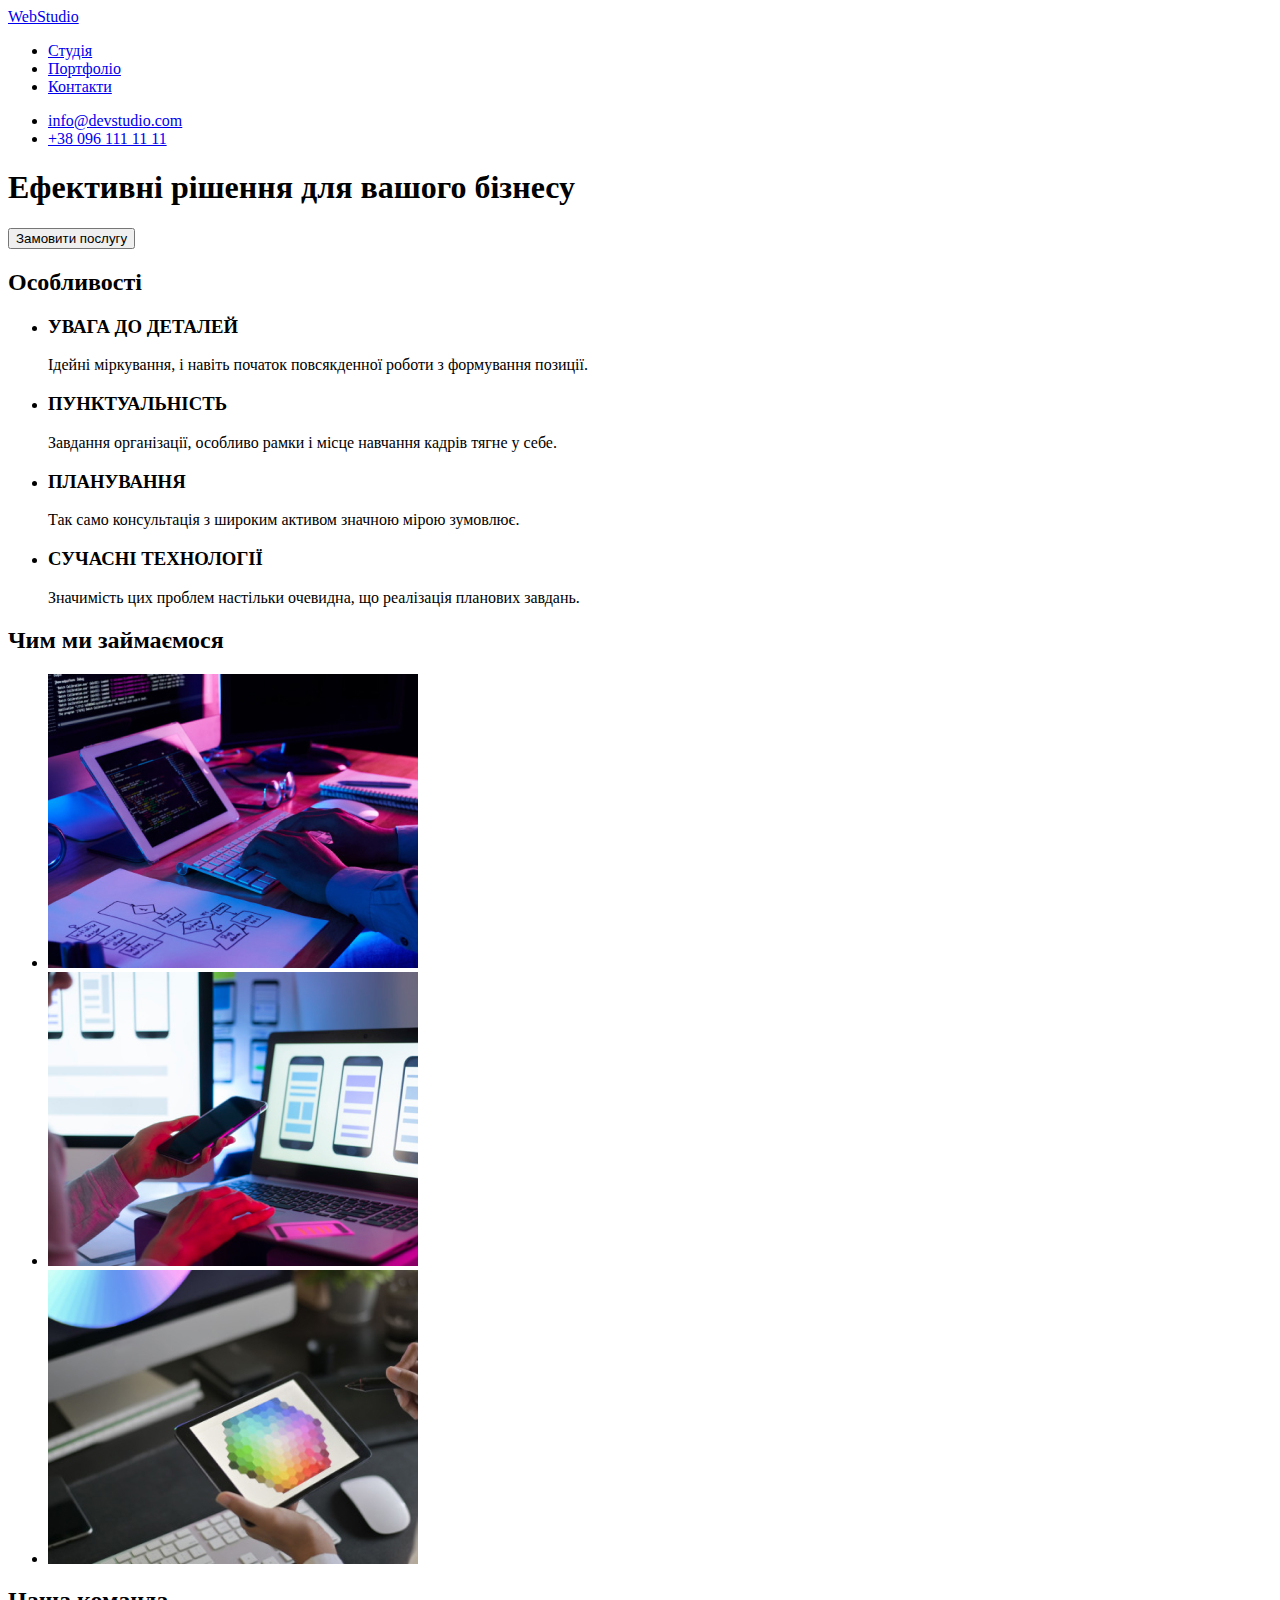
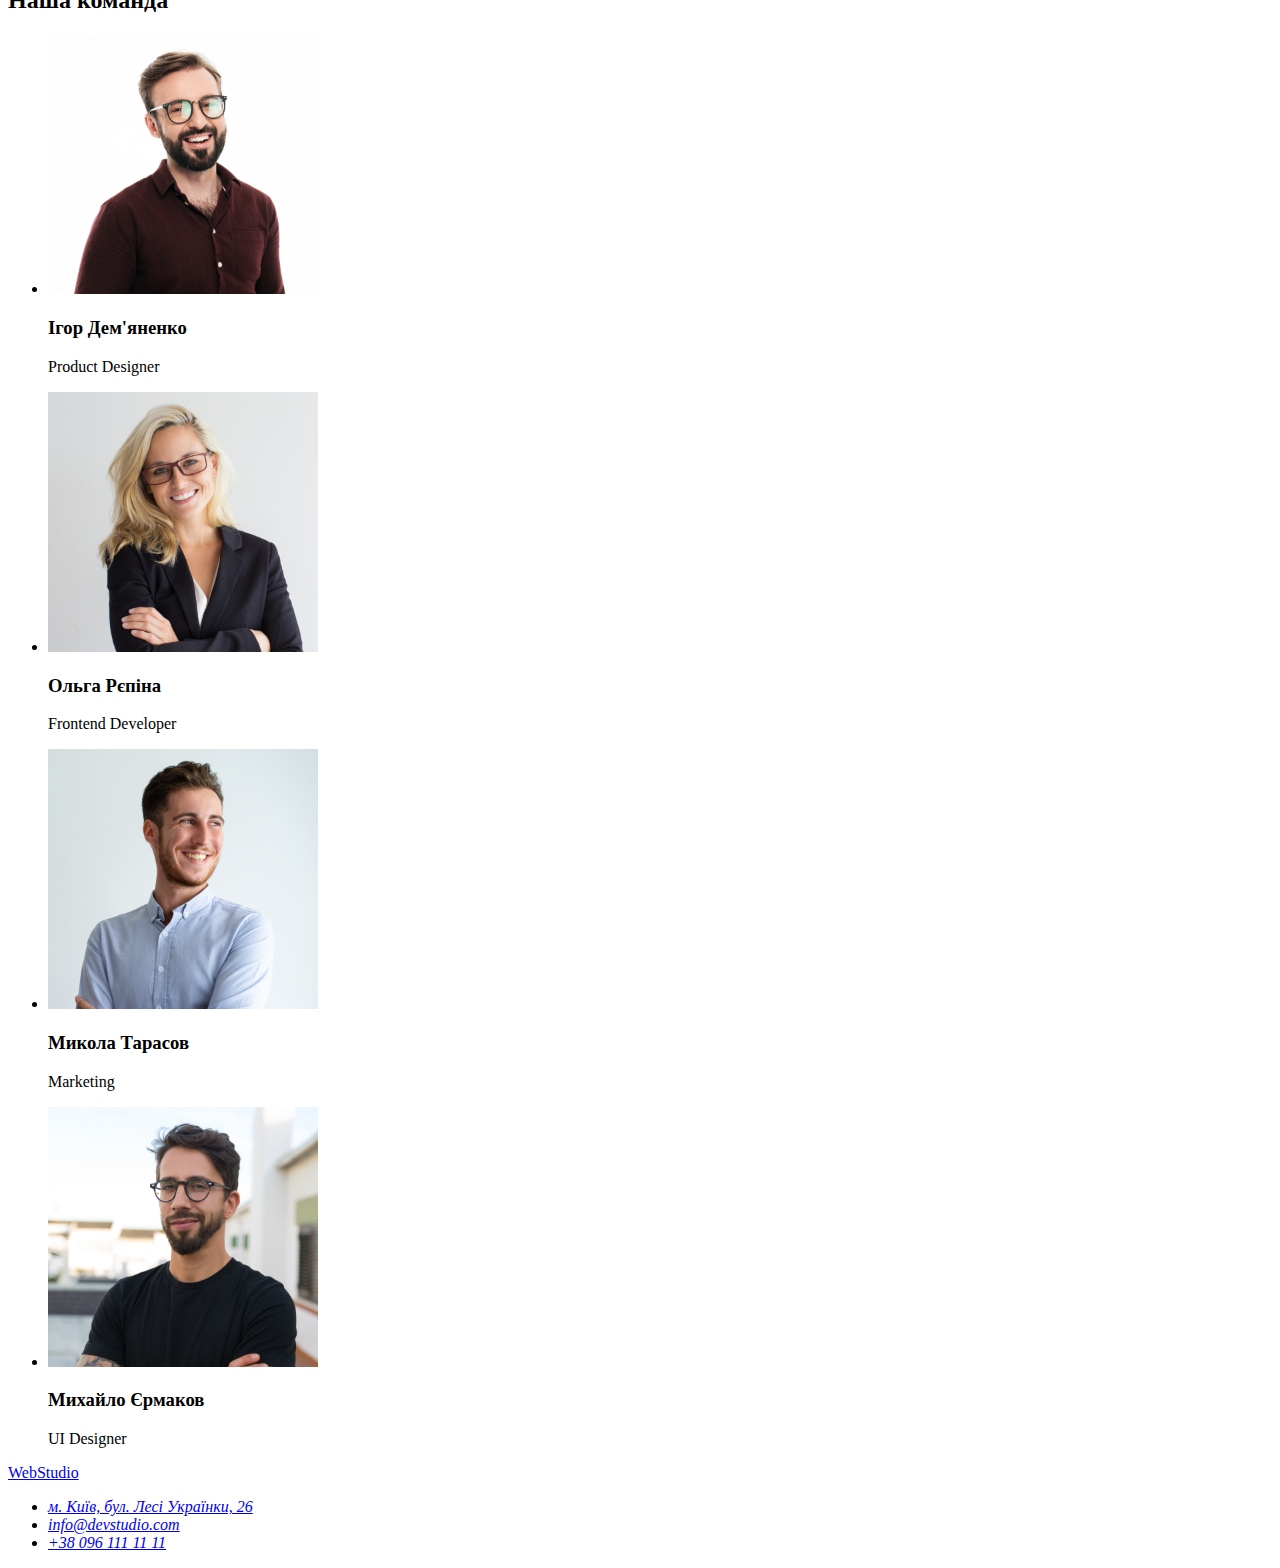
==== index.html @ d6fa27e5 "22.10.2022.20:12" ====
<!DOCTYPE html>
<html lang="en">
  <head>
    <meta charset="UTF-8" />
    <meta http-equiv="X-UA-Compatible" content="IE=edge" />
    <meta name="viewport" content="width=device-width, initial-scale=1.0" />
    <title>Студія</title>
  </head>
  <body>
    <header>
        <a href="/" class="header-logo">
            WebStudio
        </a>
<nav>
        <ul>
            <li><a href="#">Студія</a></li>
            <li><a href="#">Портфоліо</a></li>
            <li><a href="#">Контакти</a></li>
        </ul>
        </nav>
        <ul>
        <li><a href="mailto:info@devstudio.com">info@devstudio.com</a></li>
<li><a href="tel:+380961111111">+38 096 111 11 11</a></li>
        </ul>
    </header>
<main>
  <section>
    <h1>Ефективні рішення для вашого бізнесу</h1>
 <button type="button">Замовити послугу</button> 
  </section>
  <section>
    <h2>Особливості</h2>
<ul>
  <li>
    <h3>УВАГА ДО ДЕТАЛЕЙ</h3>
    <p>
      Ідейні міркування, і навіть початок повсякденної роботи з формування позиції.
    </p>
  </li>
  <li>
    <h3>ПУНКТУАЛЬНІСТЬ</h3>
    <p>
      Завдання організації, особливо рамки і місце навчання кадрів тягне у себе.
    </p>
  </li>
  <li>
    <h3>ПЛАНУВАННЯ</h3>
    <p>
      Так само консультація з широким активом значною мірою зумовлює.
    </p>
  </li>
  <li>
    <h3>СУЧАСНІ ТЕХНОЛОГІЇ</h3>
    <p>
      Значимість цих проблем настільки очевидна, що реалізація планових завдань.
    </p>
  </li>
  </section>
  <section>
    <h2>Чим ми займаємося</h2>
    <ul>
      <li>
        <img src="./images/box-1.jpg" alt="Людина працює за ПК" width="370"> 
      </li>
      <li>
        <img src="./images/box-2.jpg" alt="Людина працює за телефоном і ПК" width="370"> 
      </li>
      <li>
        <img src="./images/box-3.jpg" alt="Людина працює за планшетом" width="370">
      </li>
    </ul>
  </section>
  <section>
    <h2>Наша команда</h2>
    <ul>
      <li>
        <img src="./images/img.jpg" alt="Працівник студії №1" width="270">
        <h3>Ігор Дем'яненко</h3>
        <p>
          Product Designer
        </p>
      </li>
      <li>
        <img src="./images/g.jpg" alt="Працівник студії №2" width="270">
        <h3>Ольга Рєпіна</h3>
        <p>
          Frontend Developer
        </p>
      </li>
      <li>
        <img src="./images/h.jpg" alt="Працівник студії №3" width="270">
        <h3>Микола Тарасов</h3>
        <p>
          Marketing
        </p>
      </li>
      <li>
        <img src="./images/j.jpg" alt="Працівник студії №4" width="270">
        <h3>Михайло Єрмаков</h3>
        <p>
          UI Designer
        </p>
      </li>
    </ul>
  </section>
</main>
<footer>
  <a href="/">
    WebStudio
  </a>
<address>
  <ul>
    <li>
      <a href="https://goo.gl/maps/Njcj9idbypsD7Gdb8" target="_blank" rel="noopener noreferrer nofollow">м. Київ, бул. Лесі Українки, 26</a>
    </li>
    <li>
      <a href="mailto:info@devstudio.com">info@devstudio.com</a>
    </li>
    <li>
      <a href="tel:+380961111111">+38 096 111 11 11</a>
    </li>
  </ul>
</address>
</footer>
  </body>
</html>
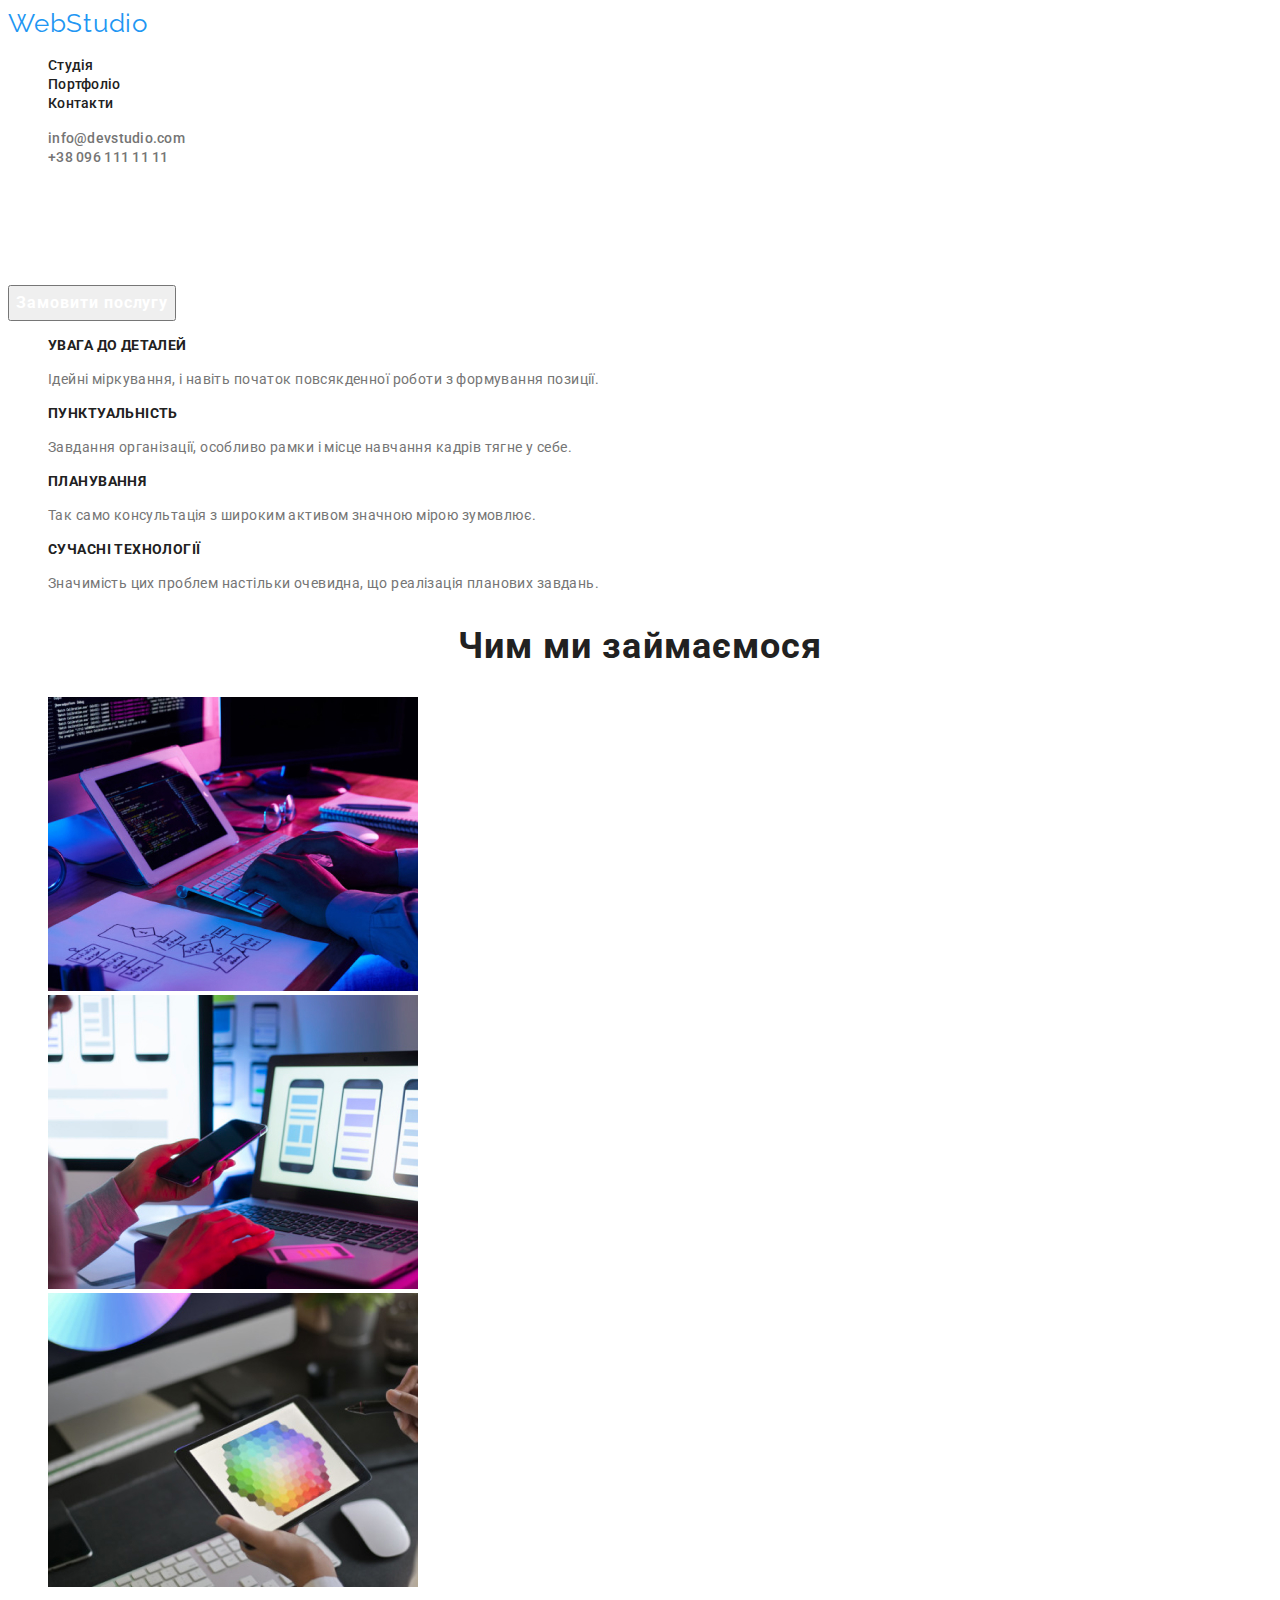
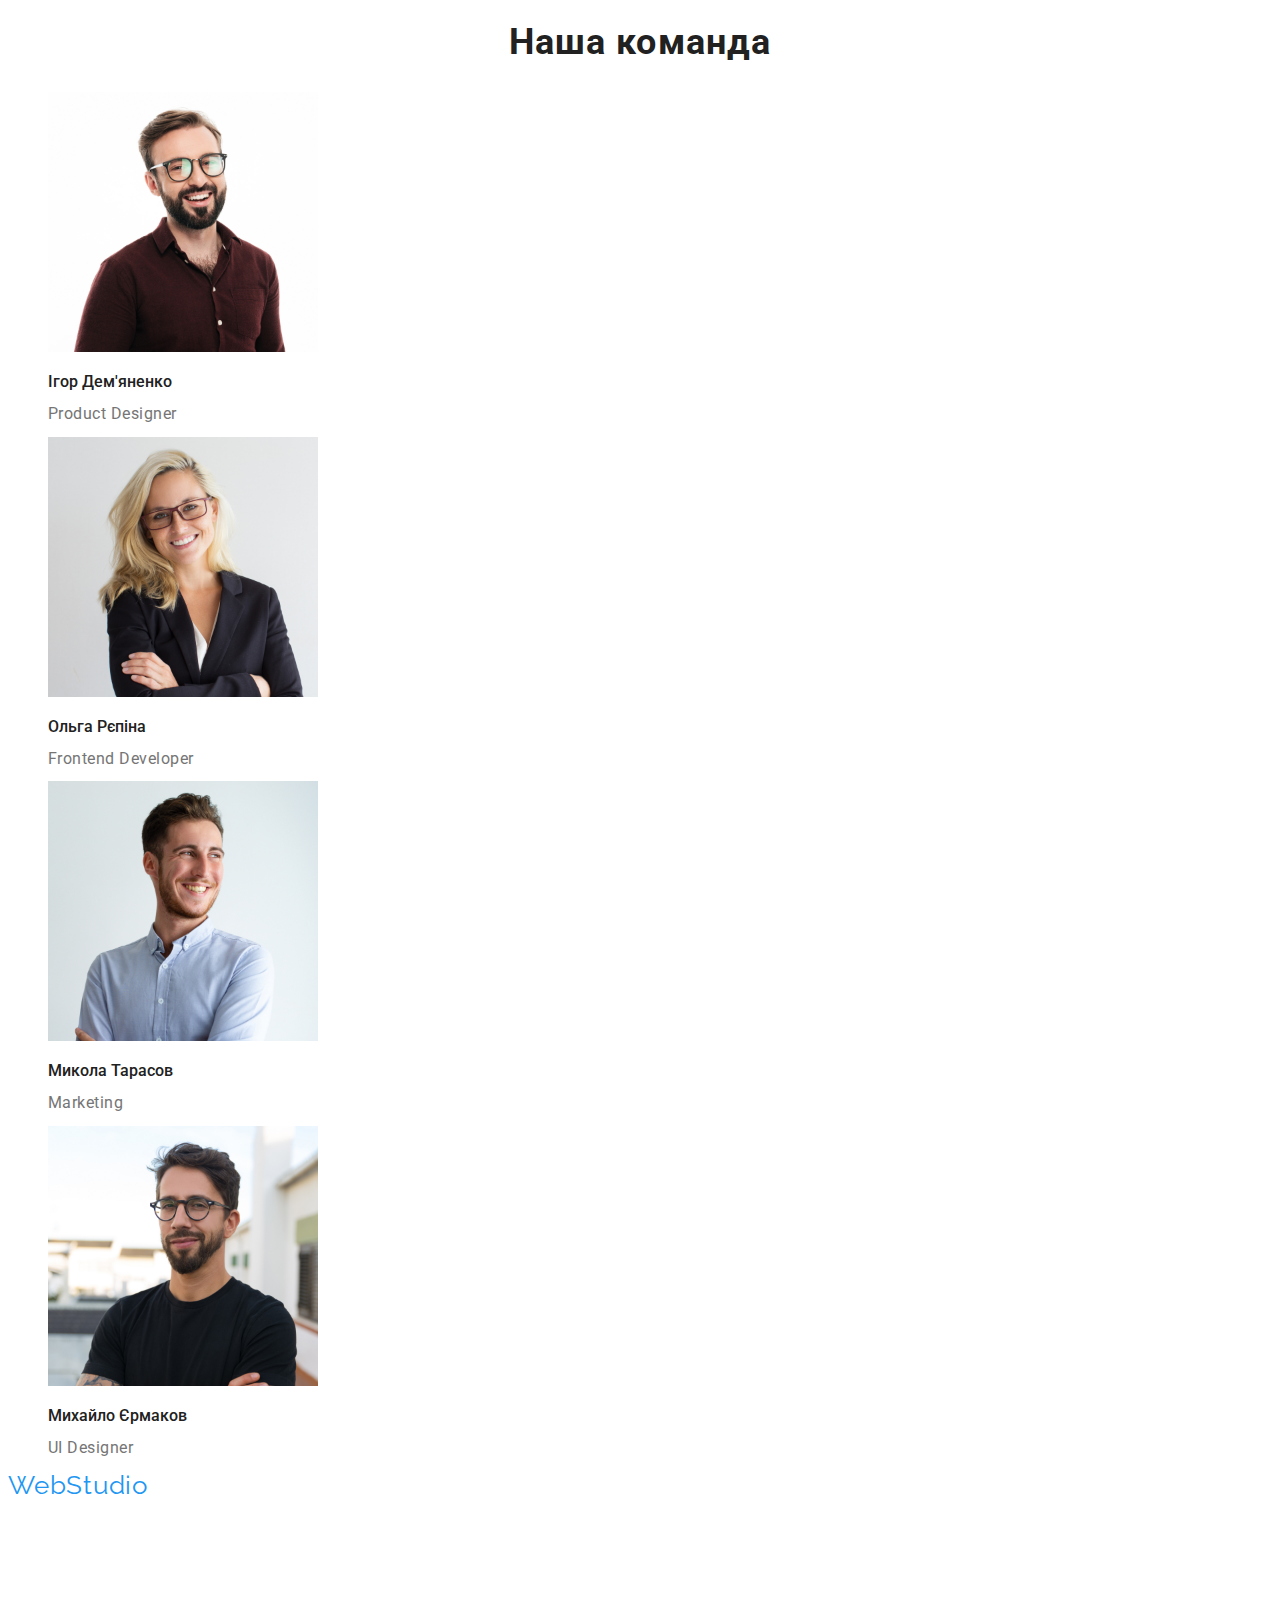
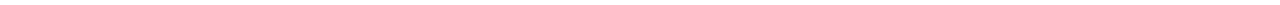
==== commit 78064e9d: "23.10.2022.22:04" ====
--- a/index.html
+++ b/index.html
@@ -5,99 +5,104 @@
     <meta http-equiv="X-UA-Compatible" content="IE=edge" />
     <meta name="viewport" content="width=device-width, initial-scale=1.0" />
     <title>Студія</title>
+    <link rel="preconnect" href="https://fonts.googleapis.com">
+    <link rel="preconnect" href="https://fonts.gstatic.com" crossorigin>
+    <link href="https://fonts.googleapis.com/css2?family=Raleway:wght@700&family=Roboto:wght@400;500;700;900&display=swap"
+      rel="stylesheet">
+    <link rel="stylesheet" href="./css/styles.css">
   </head>
-  <body>
-    <header>
-        <a href="/" class="header-logo">
+  <body class="body">
+    <header class="header">
+        <a href="/" class="logo link">
             WebStudio
         </a>
-<nav>
-        <ul>
-            <li><a href="#">Студія</a></li>
-            <li><a href="#">Портфоліо</a></li>
-            <li><a href="#">Контакти</a></li>
+<nav class="header-nav">
+        <ul class="header-list list">
+            <li class="header-list-item"><a class="header-list-link header-link link" href="#">Студія</a></li>
+            <li class="header-list-item"><a class="header-list-link header-link link" href="#">Портфоліо</a></li>
+            <li class="header-list-item"><a class="header-list-link header-link link" href="#">Контакти</a></li>
         </ul>
         </nav>
-        <ul>
-        <li><a href="mailto:info@devstudio.com">info@devstudio.com</a></li>
-<li><a href="tel:+380961111111">+38 096 111 11 11</a></li>
+        <ul class="header-kontakt-list list">
+        <li><a class="header-kontakt-link header-link link" href="mailto:info@devstudio.com">info@devstudio.com</a></li>
+        <li><a class="header-kontakt-link header-link link" href="tel:+380961111111">+38 096 111 11 11</a></li>
         </ul>
     </header>
 <main>
-  <section>
-    <h1>Ефективні рішення для вашого бізнесу</h1>
- <button type="button">Замовити послугу</button> 
+  <section class="hero">
+    <h1 class="hero-title">Ефективні рішення для вашого бізнесу</h1>
+ <button class="hero-button button" type="button">Замовити послугу</button> 
   </section>
-  <section>
-    <h2>Особливості</h2>
-<ul>
-  <li>
-    <h3>УВАГА ДО ДЕТАЛЕЙ</h3>
-    <p>
+  <section class="peculiarities">
+    <h2 class="visually-hidden">Особливості</h2>
+<ul class="peculiarities-list list">
+  <li class="peculiarities-list-item list" >
+    <h3 class="peculiarities-title">УВАГА ДО ДЕТАЛЕЙ</h3>
+    <p class="peculiarities-text">
       Ідейні міркування, і навіть початок повсякденної роботи з формування позиції.
     </p>
   </li>
-  <li>
-    <h3>ПУНКТУАЛЬНІСТЬ</h3>
-    <p>
+  <li class="peculiarities-list-item list">
+    <h3 class="peculiarities-title">ПУНКТУАЛЬНІСТЬ</h3>
+    <p class="peculiarities-text">
       Завдання організації, особливо рамки і місце навчання кадрів тягне у себе.
     </p>
   </li>
-  <li>
-    <h3>ПЛАНУВАННЯ</h3>
-    <p>
+  <li class="peculiarities-list-item list">
+    <h3 class="peculiarities-title">ПЛАНУВАННЯ</h3>
+    <p class="peculiarities-text">
       Так само консультація з широким активом значною мірою зумовлює.
     </p>
-  </li>
+  </li class="peculiarities-list-item list">
   <li>
-    <h3>СУЧАСНІ ТЕХНОЛОГІЇ</h3>
-    <p>
+    <h3 class="peculiarities-title">СУЧАСНІ ТЕХНОЛОГІЇ</h3>
+    <p class="peculiarities-text">
       Значимість цих проблем настільки очевидна, що реалізація планових завдань.
     </p>
   </li>
   </section>
-  <section>
-    <h2>Чим ми займаємося</h2>
-    <ul>
-      <li>
-        <img src="./images/box-1.jpg" alt="Людина працює за ПК" width="370"> 
+  <section class="activity" >
+    <h2 class="activity-title">Чим ми займаємося</h2>
+    <ul class="activity-list list">
+      <li class="activity-list-item list">
+        <img class="activity-img" src="./images/box-1.jpg" alt="Людина працює за ПК" width="370"> 
       </li>
-      <li>
-        <img src="./images/box-2.jpg" alt="Людина працює за телефоном і ПК" width="370"> 
+      <li class="activity-list-item list">
+        <img class="activity-img" src="./images/box-2.jpg" alt="Людина працює за телефоном і ПК" width="370"> 
       </li>
-      <li>
-        <img src="./images/box-3.jpg" alt="Людина працює за планшетом" width="370">
+      <li class="activity-list-item list">
+        <img class="activity-img" src="./images/box-3.jpg" alt="Людина працює за планшетом" width="370">
       </li>
     </ul>
   </section>
-  <section>
-    <h2>Наша команда</h2>
-    <ul>
-      <li>
-        <img src="./images/img.jpg" alt="Працівник студії №1" width="270">
-        <h3>Ігор Дем'яненко</h3>
-        <p>
+  <section class="team">
+    <h2 class="team-title">Наша команда</h2>
+    <ul class="team-list list">
+      <li class="team-title-item list">
+        <img class="team-img" src="./images/img.jpg" alt="Працівник студії №1" width="270">
+        <h3 class="team-secondary-title">Ігор Дем'яненко</h3>
+        <p class="team-text">
           Product Designer
         </p>
       </li>
-      <li>
-        <img src="./images/g.jpg" alt="Працівник студії №2" width="270">
-        <h3>Ольга Рєпіна</h3>
-        <p>
+      <li class="team-title-item list">
+        <img class="team-img" src="./images/g.jpg" alt="Працівник студії №2" width="270">
+        <h3 class="team-secondary-title">Ольга Рєпіна</h3>
+        <p class="team-text">
           Frontend Developer
         </p>
       </li>
-      <li>
-        <img src="./images/h.jpg" alt="Працівник студії №3" width="270">
-        <h3>Микола Тарасов</h3>
-        <p>
+      <li class="team-title-item list">
+        <img class="team-img" src="./images/h.jpg" alt="Працівник студії №3" width="270">
+        <h3 class="team-secondary-title">Микола Тарасов</h3>
+        <p class="team-text">
           Marketing
         </p>
       </li>
-      <li>
-        <img src="./images/j.jpg" alt="Працівник студії №4" width="270">
-        <h3>Михайло Єрмаков</h3>
-        <p>
+      <li class="team-title-item list">
+        <img class="team-img" src="./images/j.jpg" alt="Працівник студії №4" width="270">
+        <h3 class="team-secondary-title">Михайло Єрмаков</h3>
+        <p class="team-text">
           UI Designer
         </p>
       </li>
@@ -105,19 +110,19 @@
   </section>
 </main>
 <footer>
-  <a href="/">
+  <a href="/" class="logo link">
     WebStudio
   </a>
-<address>
-  <ul>
-    <li>
-      <a href="https://goo.gl/maps/Njcj9idbypsD7Gdb8" target="_blank" rel="noopener noreferrer nofollow">м. Київ, бул. Лесі Українки, 26</a>
+<address class="address-nav">
+  <ul class="address-list list">
+    <li class="address-list-item list">
+      <a class="address-link" href="https://goo.gl/maps/Njcj9idbypsD7Gdb8" target="_blank" rel="noopener noreferrer nofollow">м. Київ, бул. Лесі Українки, 26</a>
     </li>
-    <li>
-      <a href="mailto:info@devstudio.com">info@devstudio.com</a>
+    <li class="address-list-item list">
+      <a class="mail-tel-link" href="mailto:info@devstudio.com">info@devstudio.com</a>
     </li>
-    <li>
-      <a href="tel:+380961111111">+38 096 111 11 11</a>
+    <li class="address-list-item list">
+      <a class="mail-tel-link"href="tel:+380961111111">+38 096 111 11 11</a>
     </li>
   </ul>
 </address>
--- a/css/styles.css
+++ b/css/styles.css
@@ -0,0 +1,152 @@
+.body {
+    font-family: 'Raleway', sans-serif;
+}
+
+.link {
+    text-decoration: none;
+}
+
+.list {
+list-style: none;
+}
+
+.visually-hidden {
+    position: absolute;
+    white-space: nowrap;
+    width: 1px;
+    height: 1px;
+    overflow: hidden;
+    border: 0;
+    padding: 0;
+    clip: rect(0 0 0 0);
+    clip-path: inset(50%);
+    margin: -1px;
+}
+
+.logo {
+    font-size: 26px;
+    line-height: calc(31/26);
+    letter-spacing: 0.03em;
+    color: #2196F3;
+}
+
+.header-list-link {
+font-family: 'Roboto';
+font-weight: 500;
+font-size: 14px;
+line-height: calc(16/14);
+letter-spacing: 0.02em;
+color: #212121;
+}
+
+.header-list-link:hover {
+color: #2196F3;
+}
+
+.header-kontakt-link {
+font-family: 'Roboto';
+font-weight: 500;
+font-size: 14px;
+line-height: calc(16/14);
+letter-spacing: 0.02em;
+color: #757575;
+}
+
+.header-kontakt-link:hover {
+color: #2196F3;
+}
+
+.hero-title {
+font-family: 'Roboto';
+font-weight: 900;
+font-size: 44px;
+line-height: calc(60/44);
+text-align: center;
+letter-spacing: 0.06em;
+text-transform: uppercase;
+color: #FFFFFF;
+}
+
+.hero-button {
+font-family: 'Roboto';
+font-weight: 700;
+font-size: 16px;
+line-height: calc(30/16);
+display: flex;
+align-items: center;
+text-align: center;
+letter-spacing: 0.06em;
+color: #FFFFFF;
+}
+
+.peculiarities-title {
+font-family: 'Roboto';
+font-size: 14px;
+line-height: calc(16/14);
+letter-spacing: 0.03em;
+text-transform: uppercase;
+color: #212121;
+}
+
+.peculiarities-text  {
+font-family: 'Roboto';
+font-size: 14px;
+line-height: calc(24/14);
+letter-spacing: 0.03em;
+color: #757575;
+}
+
+.activity-title {
+font-family: 'Roboto';
+font-size: 36px;
+line-height: calc(42/36);
+text-align: center;
+letter-spacing: 0.03em;
+color: #212121;
+}
+
+.team-title {
+font-family: 'Roboto';
+font-style: normal;
+font-weight: 700;
+font-size: 36px;
+line-height: 42px;
+text-align: center;
+letter-spacing: 0.03em;
+color: #212121;
+}
+
+.team-secondary-title {
+font-family: 'Roboto';
+font-weight: 500;
+font-size: 16px;
+line-height: calc(19/16)
+letter-spacing: 0.03em;
+color: #212121;
+}
+
+.team-text {
+font-family: 'Roboto';
+font-size: 16px;
+line-height: calc(16/19);
+letter-spacing: 0.03em;
+color: #757575;
+}
+
+.address-link {
+font-family: 'Roboto';
+font-style: normal;
+font-weight: 400;
+font-size: 14px;
+line-height: calc(24/14);
+letter-spacing: 0.03em;
+color: #FFFFFF;
+}
+
+.mail-tel-link {
+font-family: 'Roboto';
+font-size: 14px;
+line-height: calc(24/14);
+letter-spacing: 0.03em;
+color: rgba(255, 255, 255, 0.6);
+}
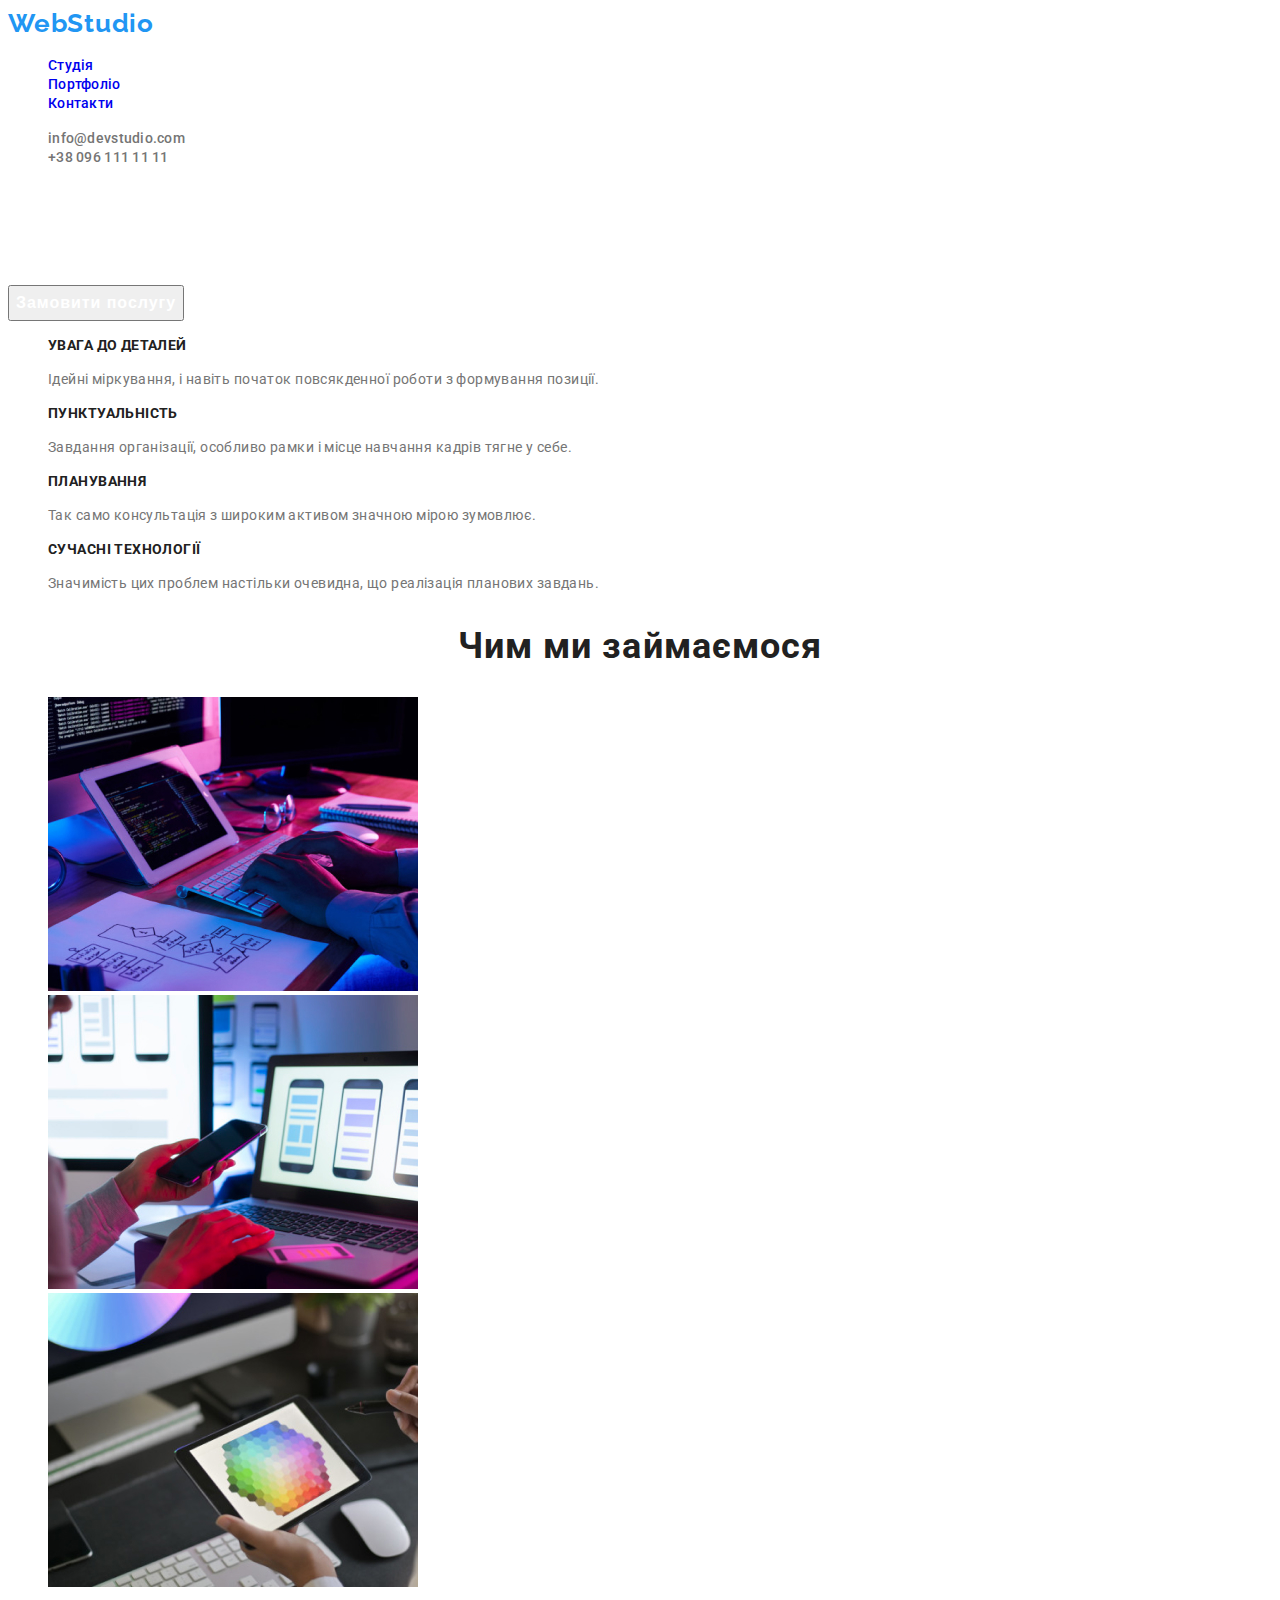
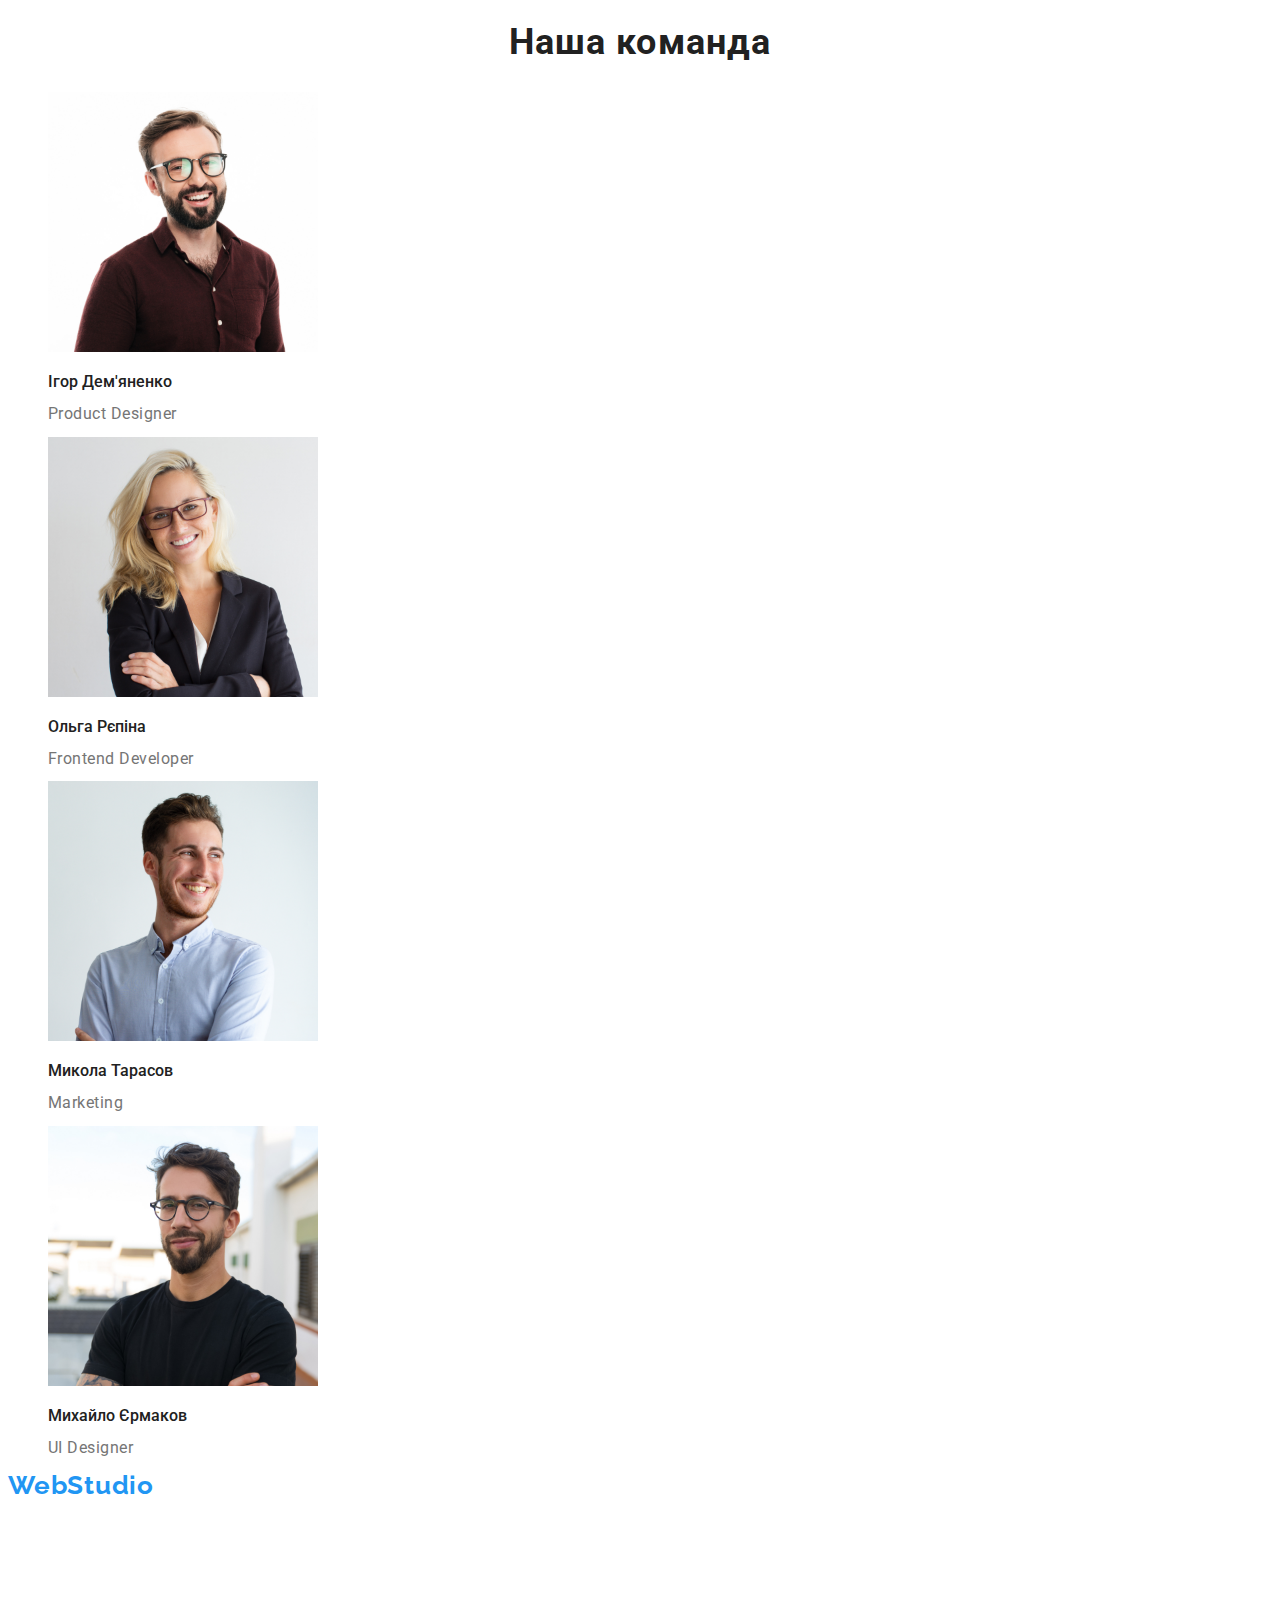
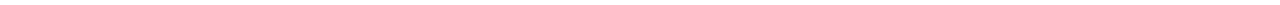
==== commit 477ae1c5: "24.10.2022.18:55" ====
--- a/index.html
+++ b/index.html
@@ -13,13 +13,13 @@
   </head>
   <body class="body">
     <header class="header">
-        <a href="/" class="logo link">
+        <a class="logo link" href="/" >
             WebStudio
         </a>
 <nav class="header-nav">
         <ul class="header-list list">
-            <li class="header-list-item"><a class="header-list-link header-link link" href="#">Студія</a></li>
-            <li class="header-list-item"><a class="header-list-link header-link link" href="#">Портфоліо</a></li>
+            <li class="header-list-item"><a class="header-list-link header-link link" href="/">Студія</a></li>
+            <li class="header-list-item"><a class="header-list-link header-link link" href="http://127.0.0.1:5500/portfolio.html">Портфоліо</a></li>
             <li class="header-list-item"><a class="header-list-link header-link link" href="#">Контакти</a></li>
         </ul>
         </nav>
@@ -53,13 +53,14 @@
     <p class="peculiarities-text">
       Так само консультація з широким активом значною мірою зумовлює.
     </p>
-  </li class="peculiarities-list-item list">
-  <li>
+  </li>
+  <li class="peculiarities-list-item list">
     <h3 class="peculiarities-title">СУЧАСНІ ТЕХНОЛОГІЇ</h3>
     <p class="peculiarities-text">
       Значимість цих проблем настільки очевидна, що реалізація планових завдань.
     </p>
   </li>
+</ul>
   </section>
   <section class="activity" >
     <h2 class="activity-title">Чим ми займаємося</h2>
@@ -78,28 +79,28 @@
   <section class="team">
     <h2 class="team-title">Наша команда</h2>
     <ul class="team-list list">
-      <li class="team-title-item list">
+      <li class="team-list-item list">
         <img class="team-img" src="./images/img.jpg" alt="Працівник студії №1" width="270">
         <h3 class="team-secondary-title">Ігор Дем'яненко</h3>
         <p class="team-text">
           Product Designer
         </p>
       </li>
-      <li class="team-title-item list">
+      <li class="team-list-item list">
         <img class="team-img" src="./images/g.jpg" alt="Працівник студії №2" width="270">
         <h3 class="team-secondary-title">Ольга Рєпіна</h3>
         <p class="team-text">
           Frontend Developer
         </p>
       </li>
-      <li class="team-title-item list">
+      <li class="team-list-item list">
         <img class="team-img" src="./images/h.jpg" alt="Працівник студії №3" width="270">
         <h3 class="team-secondary-title">Микола Тарасов</h3>
         <p class="team-text">
           Marketing
         </p>
       </li>
-      <li class="team-title-item list">
+      <li class="team-list-item list">
         <img class="team-img" src="./images/j.jpg" alt="Працівник студії №4" width="270">
         <h3 class="team-secondary-title">Михайло Єрмаков</h3>
         <p class="team-text">
@@ -116,13 +117,13 @@
 <address class="address-nav">
   <ul class="address-list list">
     <li class="address-list-item list">
-      <a class="address-link" href="https://goo.gl/maps/Njcj9idbypsD7Gdb8" target="_blank" rel="noopener noreferrer nofollow">м. Київ, бул. Лесі Українки, 26</a>
+      <a class="address-link link" href="https://goo.gl/maps/Njcj9idbypsD7Gdb8" target="_blank" rel="noopener noreferrer nofollow">м. Київ, бул. Лесі Українки, 26</a>
     </li>
     <li class="address-list-item list">
-      <a class="mail-tel-link" href="mailto:info@devstudio.com">info@devstudio.com</a>
+      <a class="mail-tel-link link" href="mailto:info@devstudio.com">info@devstudio.com</a>
     </li>
     <li class="address-list-item list">
-      <a class="mail-tel-link"href="tel:+380961111111">+38 096 111 11 11</a>
+      <a class="mail-tel-link link" href="tel:+380961111111">+38 096 111 11 11</a>
     </li>
   </ul>
 </address>
--- a/css/styles.css
+++ b/css/styles.css
@@ -1,5 +1,11 @@
+:root {
+    --main-color:#212121;
+    --second-color:#2196F3;
+}
+
 .body {
-    font-family: 'Raleway', sans-serif;
+    font-family: 'Roboto', sans-serif;
+    color: var(--main-color)
 }
 
 .link {
@@ -24,27 +30,26 @@
 }
 
 .logo {
-    font-size: 26px;
-    line-height: calc(31/26);
-    letter-spacing: 0.03em;
-    color: #2196F3;
+font-family: 'Raleway';
+font-weight: 700;
+font-size: 26px;
+line-height: calc(31/26);
+letter-spacing: 0.03em;
+color: var(--second-color);
 }
 
 .header-list-link {
-font-family: 'Roboto';
 font-weight: 500;
 font-size: 14px;
 line-height: calc(16/14);
 letter-spacing: 0.02em;
-color: #212121;
 }
 
 .header-list-link:hover {
-color: #2196F3;
+color: var(--second-color);
 }
 
 .header-kontakt-link {
-font-family: 'Roboto';
 font-weight: 500;
 font-size: 14px;
 line-height: calc(16/14);
@@ -52,12 +57,11 @@
 color: #757575;
 }
 
-.header-kontakt-link:hover {
-color: #2196F3;
+.header-kontakt-link:hover,:focus {
+color: var(--second-color);
 }
 
 .hero-title {
-font-family: 'Roboto';
 font-weight: 900;
 font-size: 44px;
 line-height: calc(60/44);
@@ -68,7 +72,6 @@
 }
 
 .hero-button {
-font-family: 'Roboto';
 font-weight: 700;
 font-size: 16px;
 line-height: calc(30/16);
@@ -77,19 +80,17 @@
 text-align: center;
 letter-spacing: 0.06em;
 color: #FFFFFF;
+cursor: pointer;
 }
 
 .peculiarities-title {
-font-family: 'Roboto';
 font-size: 14px;
 line-height: calc(16/14);
 letter-spacing: 0.03em;
 text-transform: uppercase;
-color: #212121;
 }
 
 .peculiarities-text  {
-font-family: 'Roboto';
 font-size: 14px;
 line-height: calc(24/14);
 letter-spacing: 0.03em;
@@ -97,36 +98,27 @@
 }
 
 .activity-title {
-font-family: 'Roboto';
 font-size: 36px;
 line-height: calc(42/36);
 text-align: center;
 letter-spacing: 0.03em;
-color: #212121;
 }
 
 .team-title {
-font-family: 'Roboto';
-font-style: normal;
-font-weight: 700;
 font-size: 36px;
 line-height: 42px;
 text-align: center;
 letter-spacing: 0.03em;
-color: #212121;
 }
 
 .team-secondary-title {
-font-family: 'Roboto';
 font-weight: 500;
 font-size: 16px;
 line-height: calc(19/16)
 letter-spacing: 0.03em;
-color: #212121;
 }
 
 .team-text {
-font-family: 'Roboto';
 font-size: 16px;
 line-height: calc(16/19);
 letter-spacing: 0.03em;
@@ -134,19 +126,50 @@
 }
 
 .address-link {
-font-family: 'Roboto';
 font-style: normal;
-font-weight: 400;
 font-size: 14px;
 line-height: calc(24/14);
 letter-spacing: 0.03em;
 color: #FFFFFF;
 }
 
+.address-link:hover,:focus {
+    color: var(--second-color);
+}
+
 .mail-tel-link {
-font-family: 'Roboto';
 font-size: 14px;
 line-height: calc(24/14);
 letter-spacing: 0.03em;
 color: rgba(255, 255, 255, 0.6);
 }
+
+.mail-tel-link:hover, :focus {
+    color: var(--second-color);
+}
+
+.hero-nav-button {
+font-weight: 500;
+font-size: 16px;
+line-height: calc(26/16);
+text-align: center;
+letter-spacing: 0.03em;
+cursor: pointer;
+}
+
+.hero-nav-button:hover {
+    color: #FFFFFF;
+}
+
+.cards-title {
+font-size: 18px;
+line-height: calc(36/18);
+letter-spacing: 0.06em;
+}
+
+.cards-text {
+font-size: 16px;
+line-height: calc(30/16);
+letter-spacing: 0.03em;
+color: #757575;
+}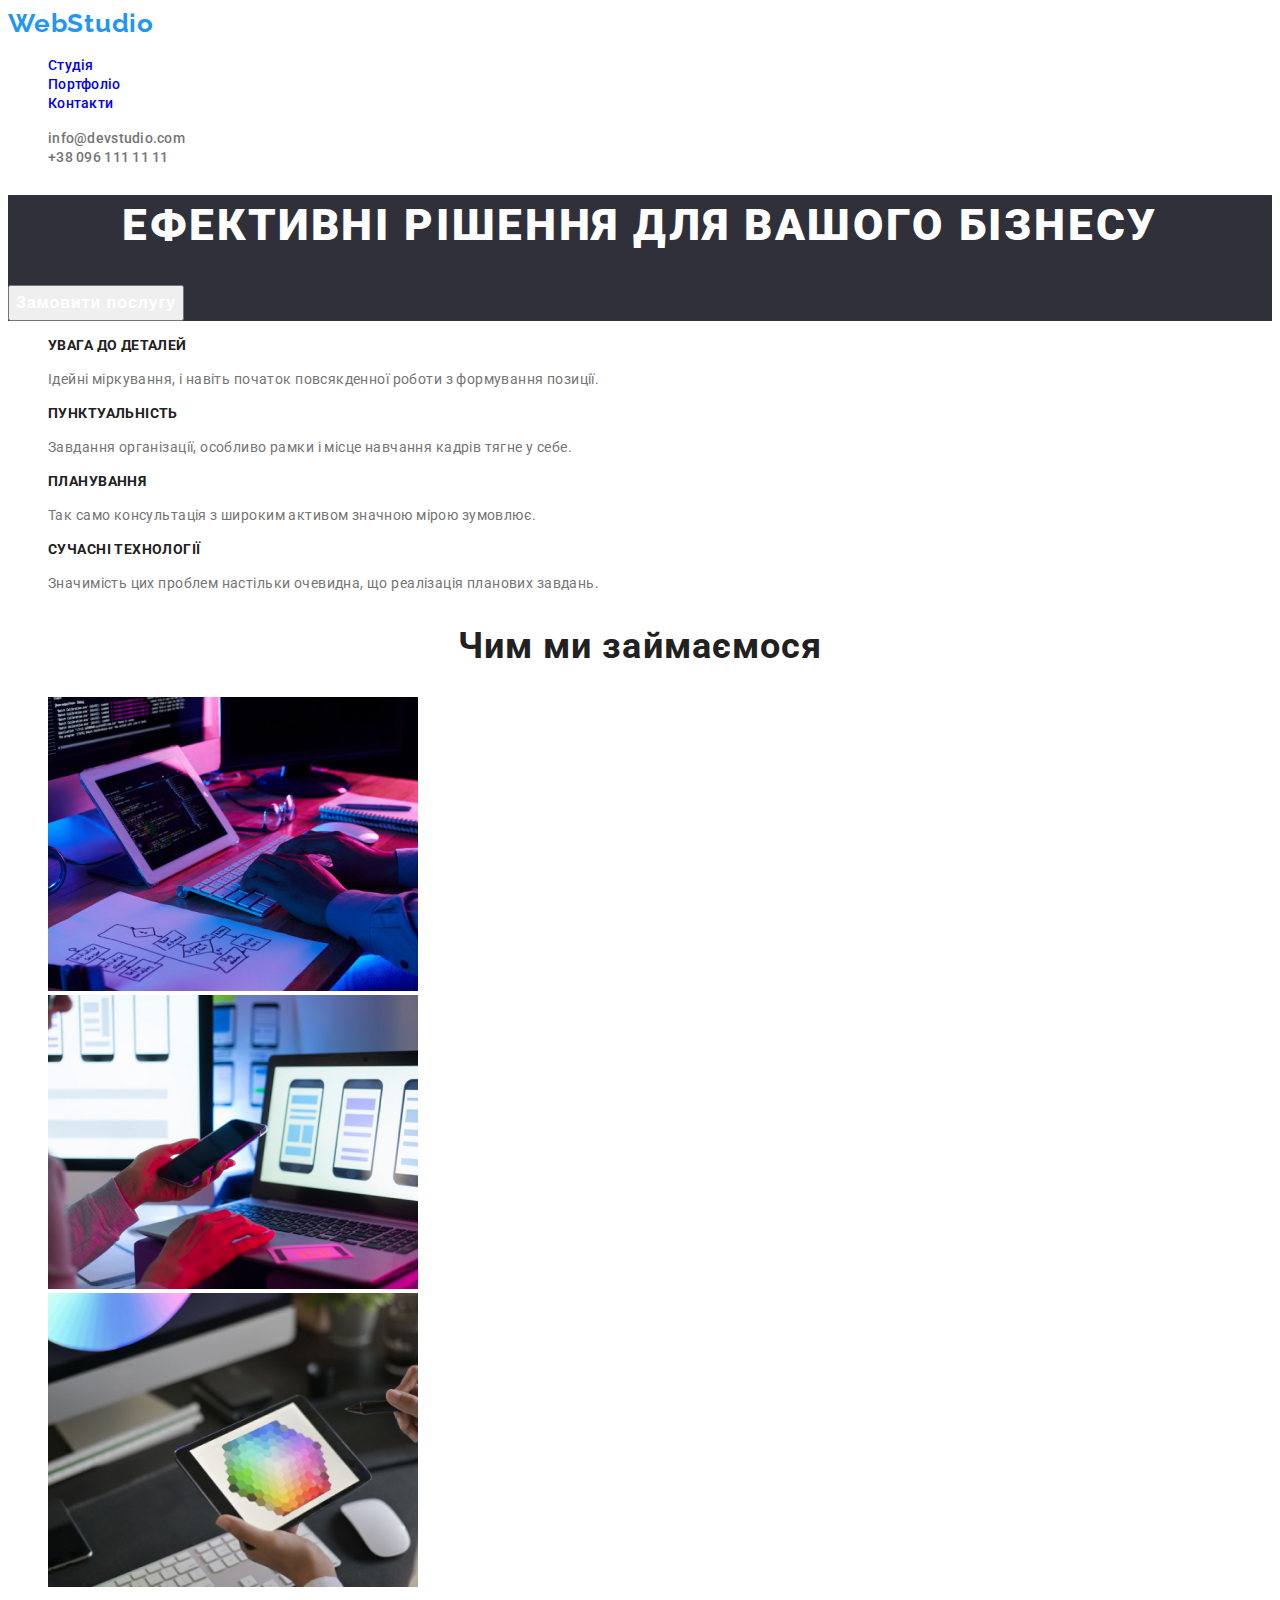
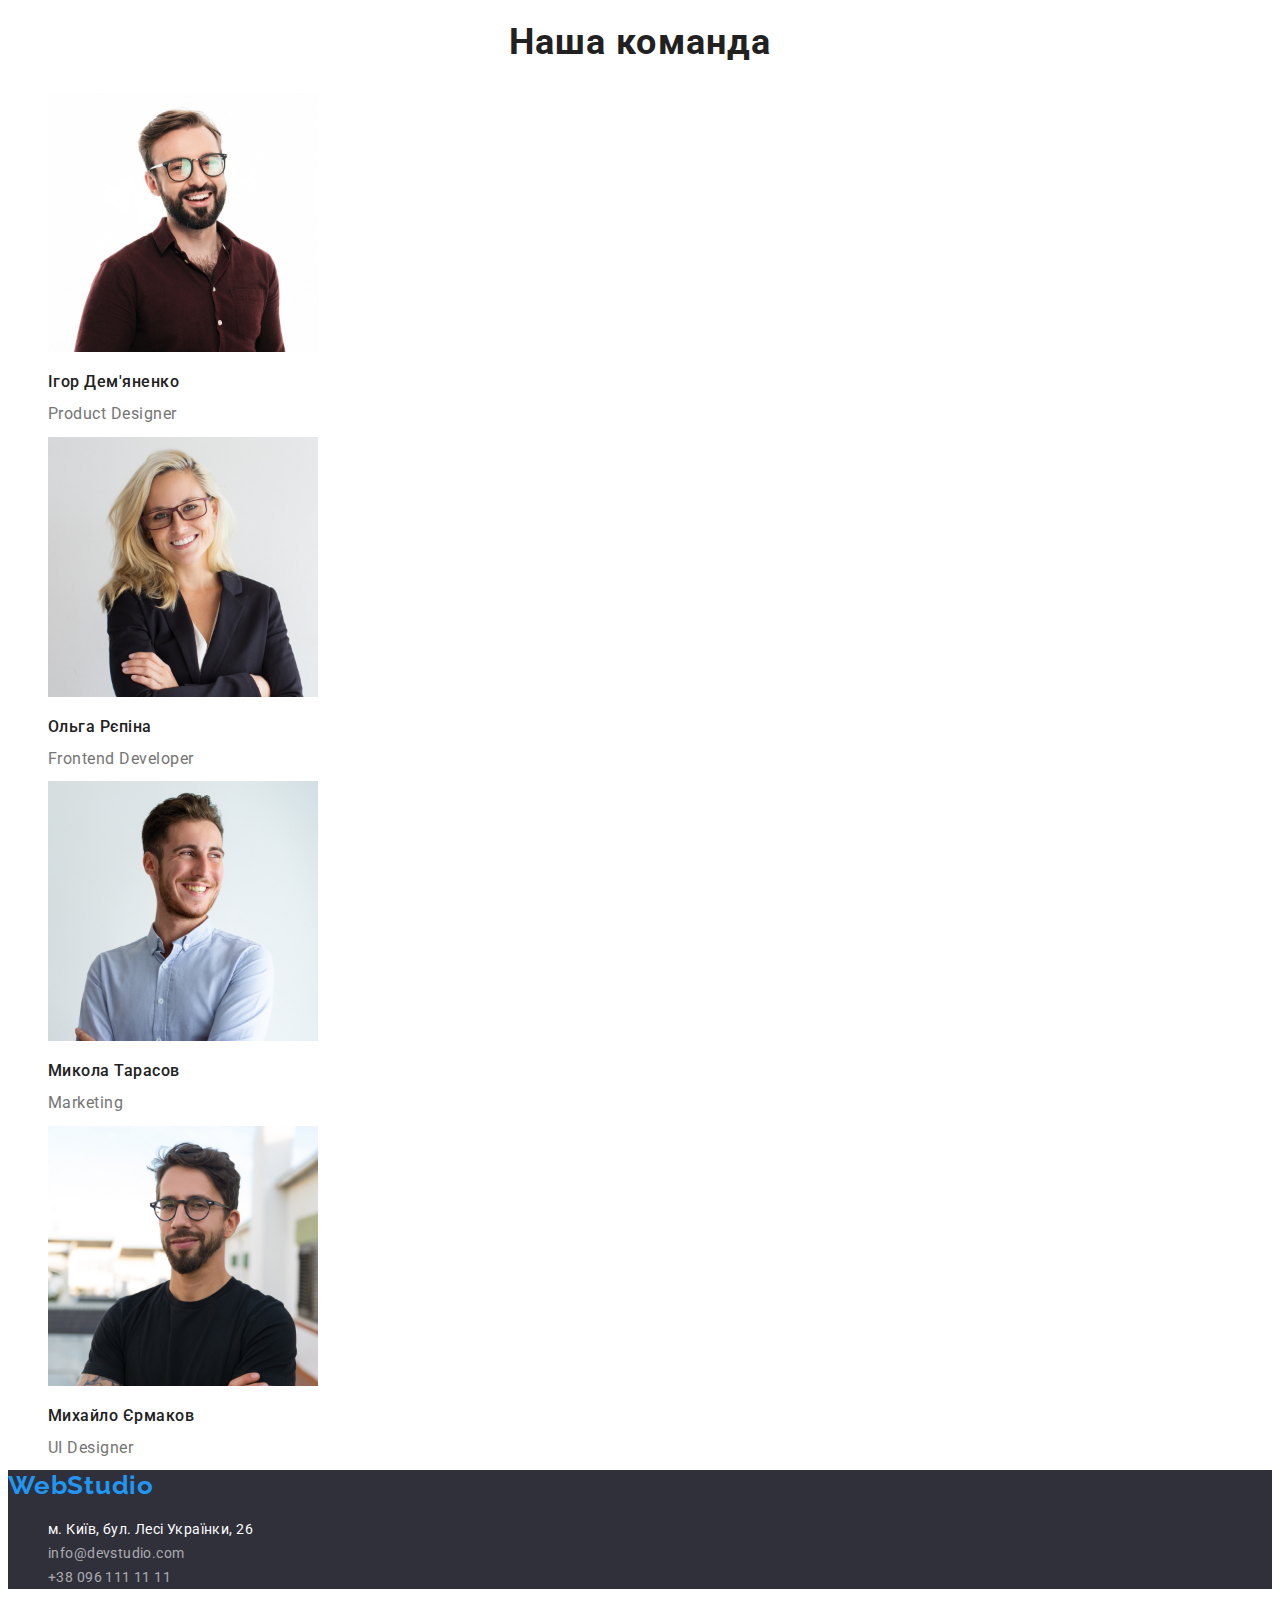
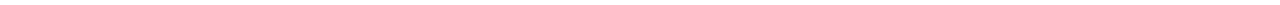
==== commit 8cef005e: "25.10.2022.19:08" ====
--- a/index.html
+++ b/index.html
@@ -11,15 +11,15 @@
       rel="stylesheet">
     <link rel="stylesheet" href="./css/styles.css">
   </head>
-  <body class="body">
-    <header class="header">
-        <a class="logo link" href="/" >
+  <body>
+    <header class="page-header">
+        <a class="logo link" href="index.html" >
             WebStudio
         </a>
 <nav class="header-nav">
         <ul class="header-list list">
-            <li class="header-list-item"><a class="header-list-link header-link link" href="/">Студія</a></li>
-            <li class="header-list-item"><a class="header-list-link header-link link" href="http://127.0.0.1:5500/portfolio.html">Портфоліо</a></li>
+            <li class="header-list-item"><a class="header-list-link header-link link" href="index.html">Студія</a></li>
+            <li class="header-list-item"><a class="header-list-link header-link link" href="portfolio.html">Портфоліо</a></li>
             <li class="header-list-item"><a class="header-list-link header-link link" href="#">Контакти</a></li>
         </ul>
         </nav>
@@ -111,7 +111,7 @@
   </section>
 </main>
 <footer>
-  <a href="/" class="logo link">
+  <a href="index.html" class="logo link">
     WebStudio
   </a>
 <address class="address-nav">
--- a/css/styles.css
+++ b/css/styles.css
@@ -1,11 +1,26 @@
 :root {
     --main-color:#212121;
     --second-color:#2196F3;
+    --third-color:#757575;
+    --fourth-color:#FFFFFF;
+
 }
 
-.body {
+body {
     font-family: 'Roboto', sans-serif;
     color: var(--main-color)
+}
+
+.hero {
+    background-color:#2F303A;
+}
+
+.hero-portfolio {
+    background-color:#F5F5F5;
+}
+
+footer {
+background-color:#2F303A;
 }
 
 .link {
@@ -54,7 +69,7 @@
 font-size: 14px;
 line-height: calc(16/14);
 letter-spacing: 0.02em;
-color: #757575;
+color: var(--third-color);
 }
 
 .header-kontakt-link:hover,:focus {
@@ -68,7 +83,7 @@
 text-align: center;
 letter-spacing: 0.06em;
 text-transform: uppercase;
-color: #FFFFFF;
+color: var(--fourth-color);
 }
 
 .hero-button {
@@ -79,7 +94,7 @@
 align-items: center;
 text-align: center;
 letter-spacing: 0.06em;
-color: #FFFFFF;
+color: var(--fourth-color);
 cursor: pointer;
 }
 
@@ -94,7 +109,7 @@
 font-size: 14px;
 line-height: calc(24/14);
 letter-spacing: 0.03em;
-color: #757575;
+color: var(--third-color);
 }
 
 .activity-title {
@@ -106,7 +121,7 @@
 
 .team-title {
 font-size: 36px;
-line-height: 42px;
+line-height: calc(42/36);
 text-align: center;
 letter-spacing: 0.03em;
 }
@@ -114,7 +129,7 @@
 .team-secondary-title {
 font-weight: 500;
 font-size: 16px;
-line-height: calc(19/16)
+line-height: calc(19/16);
 letter-spacing: 0.03em;
 }
 
@@ -122,7 +137,7 @@
 font-size: 16px;
 line-height: calc(16/19);
 letter-spacing: 0.03em;
-color: #757575;
+color: var(--third-color);
 }
 
 .address-link {
@@ -130,7 +145,7 @@
 font-size: 14px;
 line-height: calc(24/14);
 letter-spacing: 0.03em;
-color: #FFFFFF;
+color: var(--fourth-color)
 }
 
 .address-link:hover,:focus {
@@ -138,6 +153,7 @@
 }
 
 .mail-tel-link {
+font-style: normal;
 font-size: 14px;
 line-height: calc(24/14);
 letter-spacing: 0.03em;
@@ -158,7 +174,7 @@
 }
 
 .hero-nav-button:hover {
-    color: #FFFFFF;
+    color: var(--fourth-color);
 }
 
 .cards-title {
@@ -171,5 +187,5 @@
 font-size: 16px;
 line-height: calc(30/16);
 letter-spacing: 0.03em;
-color: #757575;
+color: var(--third-color);
 }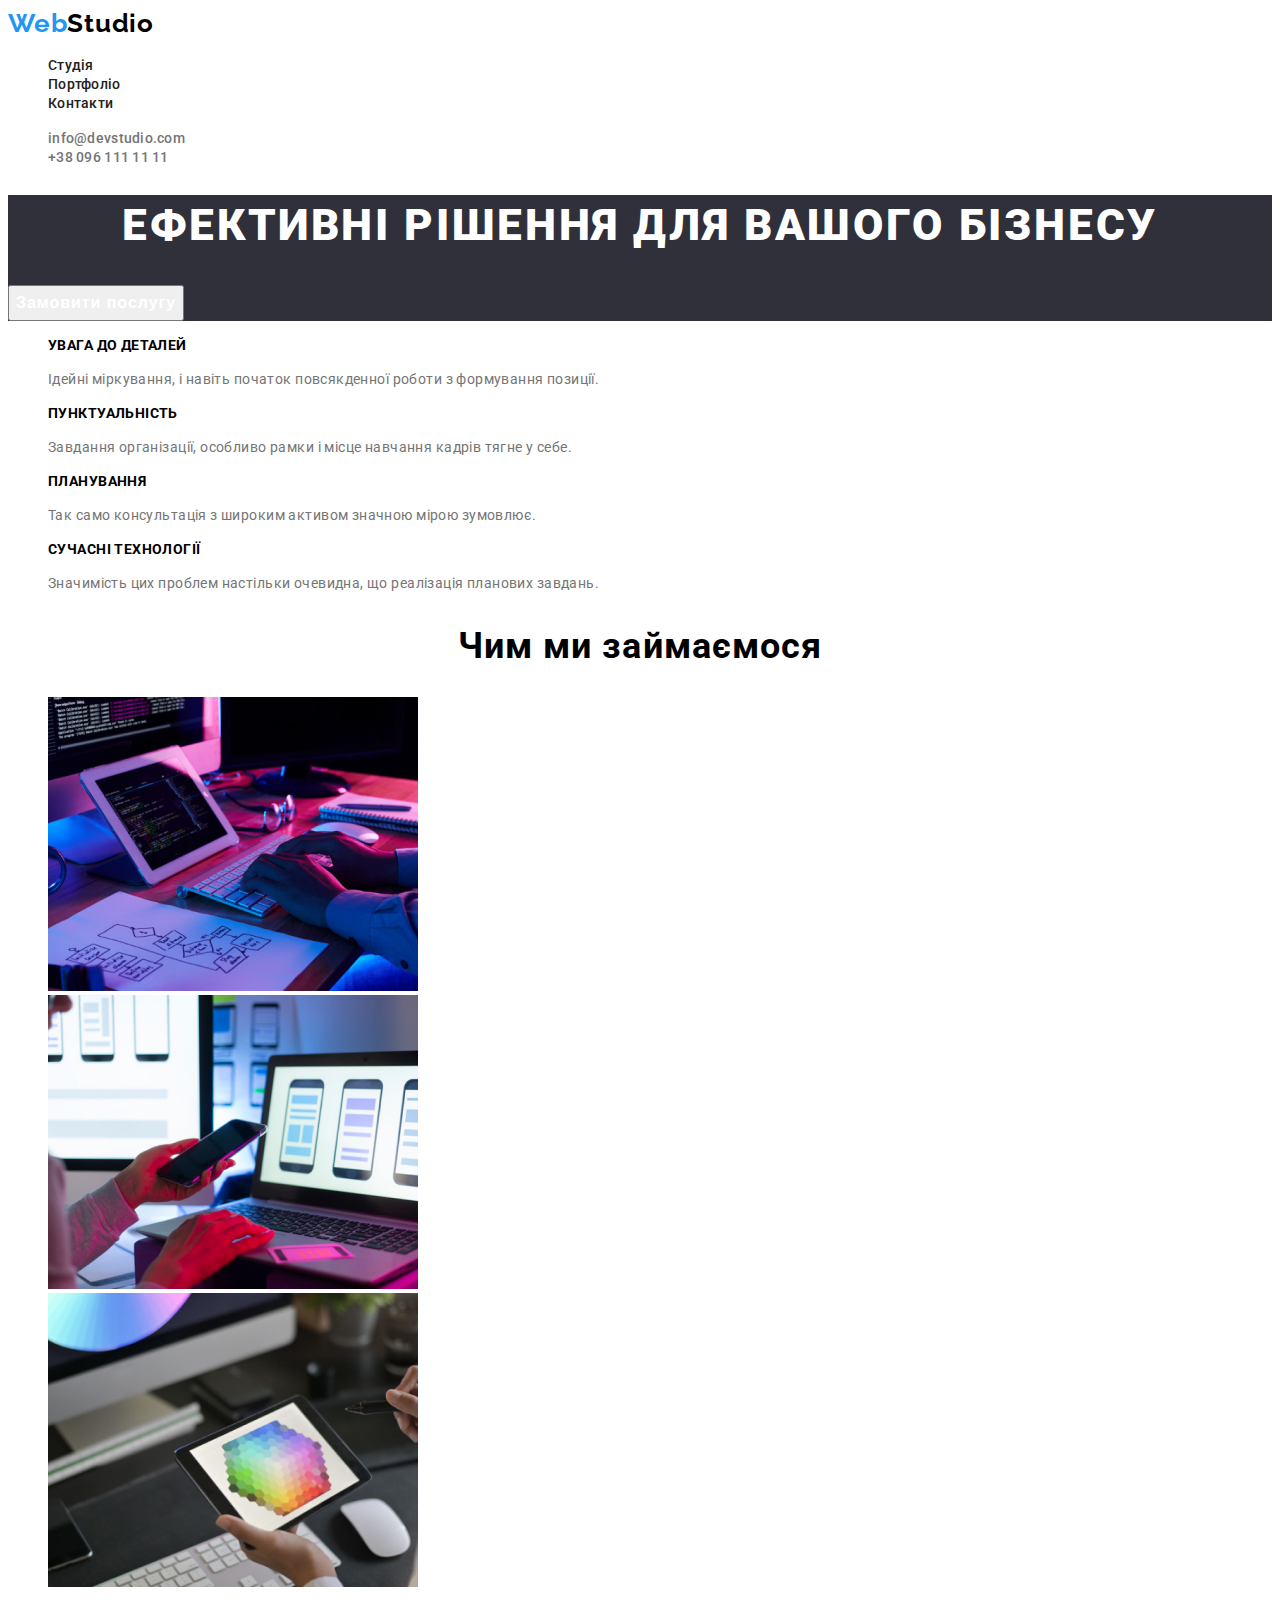
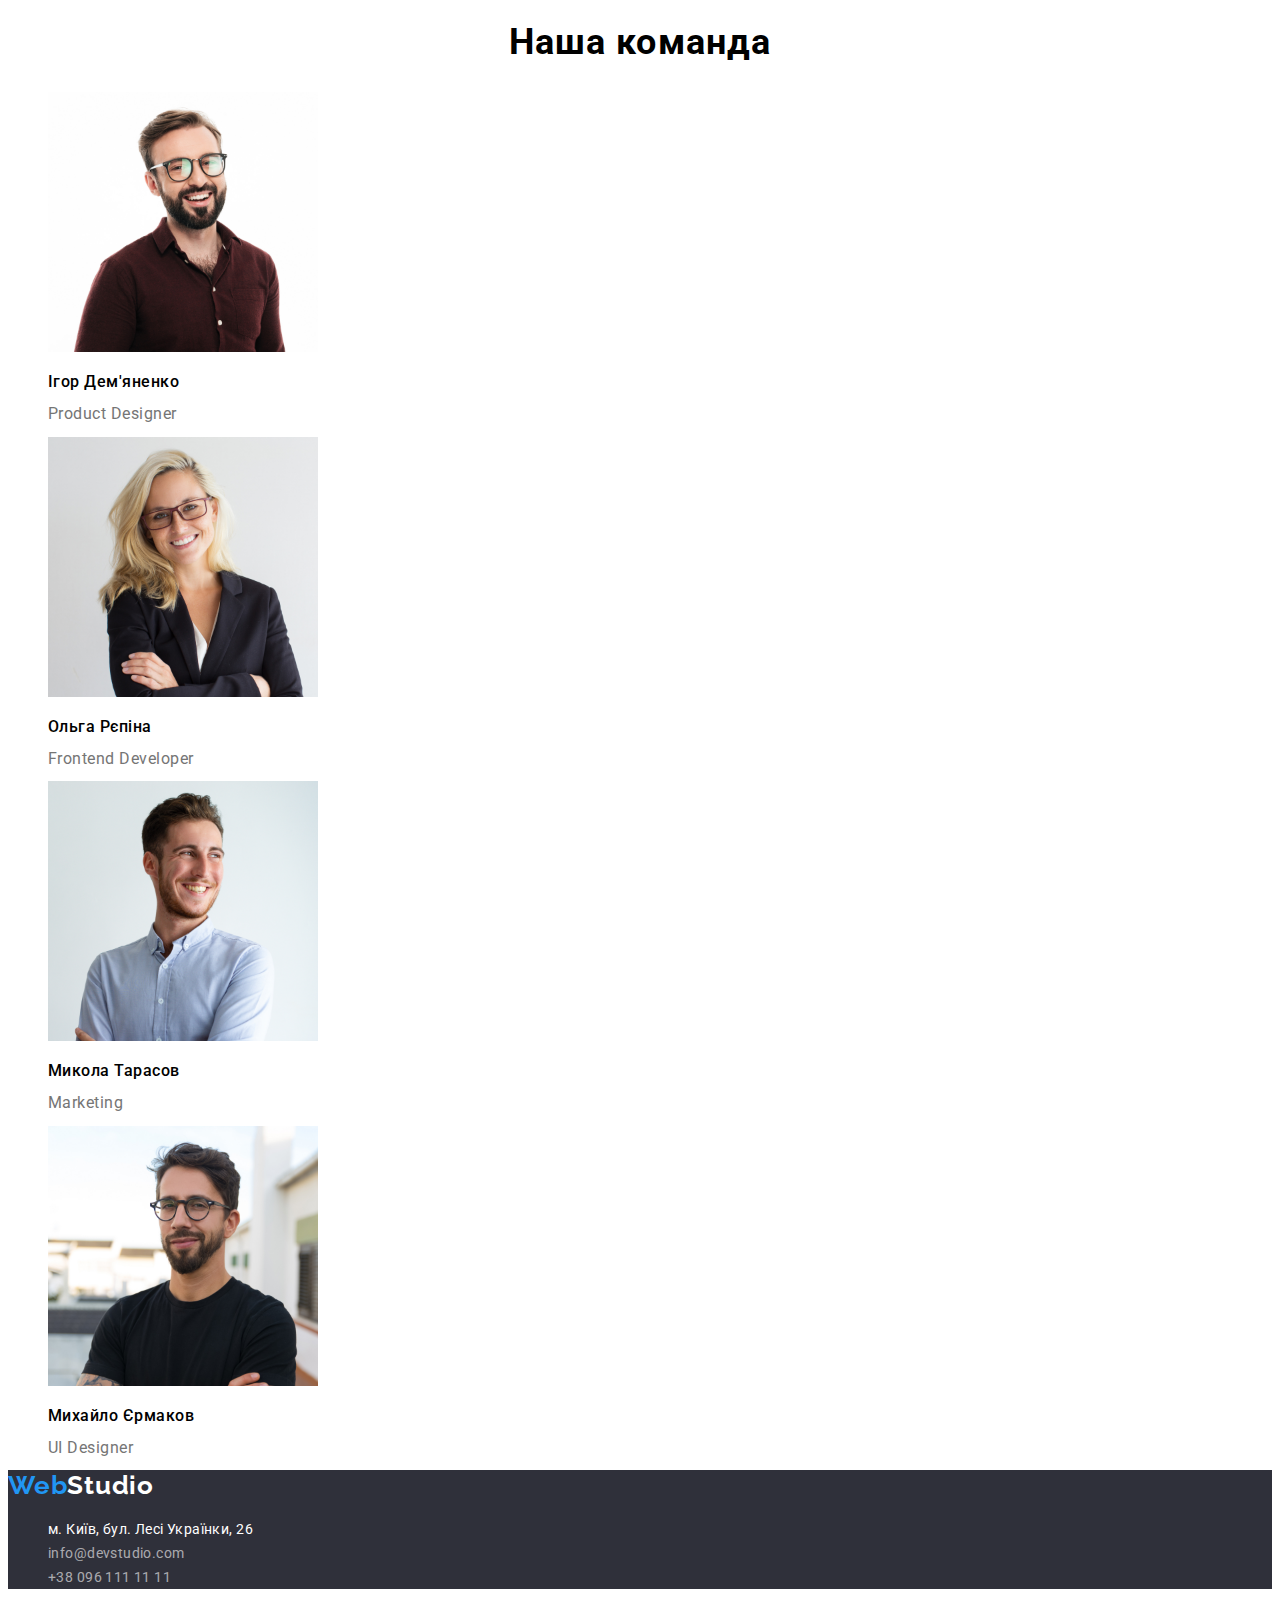
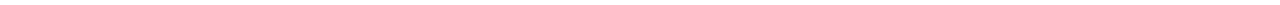
==== commit 61814c67: "26.10.2022.16:30" ====
--- a/index.html
+++ b/index.html
@@ -14,13 +14,13 @@
   <body>
     <header class="page-header">
         <a class="logo link" href="index.html" >
-            WebStudio
+            Web<span class="colortext">Studio</span>
         </a>
 <nav class="header-nav">
         <ul class="header-list list">
-            <li class="header-list-item"><a class="header-list-link header-link link" href="index.html">Студія</a></li>
-            <li class="header-list-item"><a class="header-list-link header-link link" href="portfolio.html">Портфоліо</a></li>
-            <li class="header-list-item"><a class="header-list-link header-link link" href="#">Контакти</a></li>
+            <li class="header-list-item"><a class="header-list-link link" href="index.html">Студія</a></li>
+            <li class="header-list-item"><a class="header-list-link link" href="portfolio.html">Портфоліо</a></li>
+            <li class="header-list-item"><a class="header-list-link link" href="#">Контакти</a></li>
         </ul>
         </nav>
         <ul class="header-kontakt-list list">
@@ -112,7 +112,7 @@
 </main>
 <footer>
   <a href="index.html" class="logo link">
-    WebStudio
+    Web<span class="colortext-footer">Studio</span>
   </a>
 <address class="address-nav">
   <ul class="address-list list">
--- a/css/styles.css
+++ b/css/styles.css
@@ -9,14 +9,11 @@
 body {
     font-family: 'Roboto', sans-serif;
     color: var(--main-color)
+    background-color: var(--fourth-color)
 }
 
 .hero {
     background-color:#2F303A;
-}
-
-.hero-portfolio {
-    background-color:#F5F5F5;
 }
 
 footer {
@@ -44,6 +41,18 @@
     margin: -1px;
 }
 
+.colortext {
+color: #000000;
+}
+
+.colortext-footer {
+color: #FFFFFF;
+}
+
+.line {
+    color:#ECECEC;
+}
+
 .logo {
 font-family: 'Raleway';
 font-weight: 700;
@@ -58,6 +67,7 @@
 font-size: 14px;
 line-height: calc(16/14);
 letter-spacing: 0.02em;
+color: var(--main-color);
 }
 
 .header-list-link:hover {
